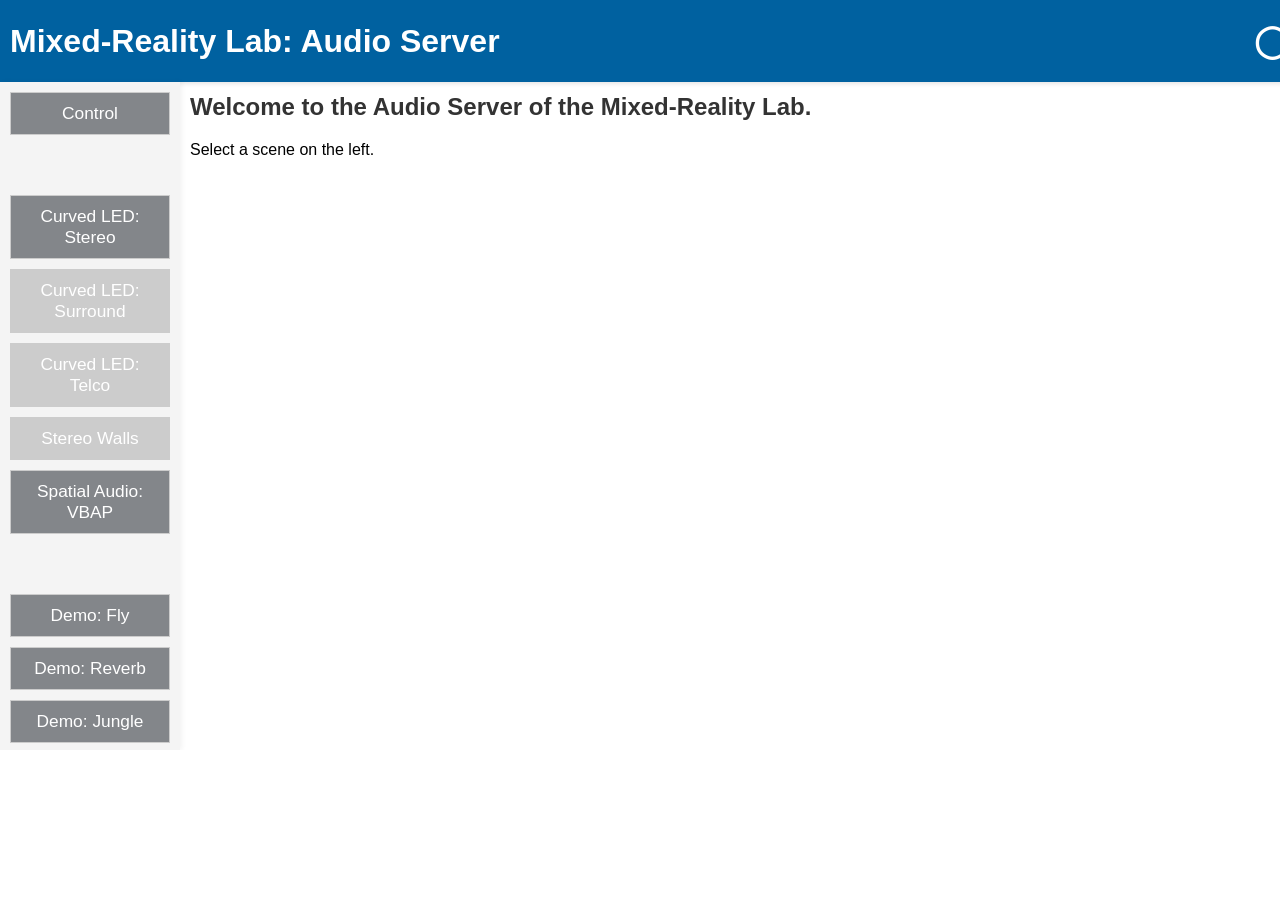
==== resources/WebGUI/index.html @ 992c525e "Curved_LED_Stereo: prepared for a release." ====
<!DOCTYPE html>
<html lang="en">
  <head>
    <meta charset="utf-8">
    <title>MR Lab Audio</title>
    <link rel="stylesheet" href="style.css">
    <script src="scripts/osc-browser.min.js"></script>
		<script src="scripts/main.js"></script>
    <script src="scripts/osc-handler.js"></script>
		<script src="scripts/input-controls.js"></script>
  </head>
  <body>
	
	<header class="top-menu-bar">
		<h1>Mixed-Reality Lab: Audio Server</h1>
		<h1 id="system-status" onclick="SystemStatusLegend()"><span style="color: white;">&#9711;</span></h1>
	</header>
	
	<div class="main-layout-horizontal">
		
		<aside class="scenes-sidebar" id="scene-sidebar">
			<button id="button-control" onclick="loadScene('control', this)">Control</button>
			<div class="sidebar-spacer"></div>
			<button id="button-Curved_LED_Stereo" onclick="loadScene('Curved_LED_Stereo', this)">Curved LED: Stereo</button>
			<button disabled id="button-Curved_LED_Surround" onclick="loadScene('Curved_LED_Surround', this)">Curved LED: Surround</button>
			<button disabled id="button-Curved_LED_Telco" onclick="loadScene('Curved_LED_Telco', this)">Curved LED: Telco</button>
			<button disabled id="button-Stereo_Walls" onclick="loadScene('Stereo_Walls', this)">Stereo Walls</button>
      <button id="button-SA_VBAP" onclick="loadScene('SA_VBAP', this)">Spatial Audio: VBAP</button>			
			<div class="sidebar-spacer"></div>
			<button id="button-demo_fly" onclick="loadScene('demo_fly', this)">Demo: Fly</button>
			<button id="button-demo_reverb" onclick="loadScene('demo_reverb', this)">Demo: Reverb</button>
			<button id="button-demo_jungle" onclick="loadScene('demo_jungle', this)">Demo: Jungle</button>
			<button id="button-demo_music" onclick="loadScene('demo_music', this)">Demo: Music</button>
			<div class="sidebar-spacer"></div>
      <p style="text-align: center;"><span id="git-version">Loading version...</span></p>
      <p style="text-align: center;">
        fan-i12minus: <span id="fan-i12minus">---</span><br>
        fan-power: <span id="fan-power">---</span><br>
        fan-imain: <span id="fan-imain">---</span><br>
        fan-temp1: <span id="fan-temp1">---</span><br>
        fan-cpu-temp: <span id="fan-cpu-temp">---</span><br>
        fan-temp_local: <span id="fan-temp_local">---</span><br>
      </p>
		</aside>

		<main class="scene-port" id="scene-port">
			<div class="scene-main">
				<h2>Welcome to the Audio Server of the Mixed-Reality Lab.</h2>
				<p>Select a scene on the left.</p>
			</div>
    </main>	

	</div>	

	<dialog id="confirmDialog" style="margin: auto; padding:100px;">
		<h2 id="confirmTitle">Title</h2>
		<p id="confirmText">Are you sure?</p>
		<br>
		<button id="okBtn" >OK</button>
		<br><br>
		<button id="cancelBtn" >Cancel</button>
	</dialog>
	
	<dialog id="infoDialog" style="margin: auto; padding:100px;">
		<h2 id="infoTitle">Title</h2>
		<p id="infoText">Info message...</p>
		<br>
		<button id="infoOkBtn" >OK</button>
	</dialog>
	
  </body>
</html>
---- resources/WebGUI/style.css ----
/* Courtesy of https://niklasfasching.de/posts/just-enough-css/ */

* {
  box-sizing: border-box;
  margin: 0;
  padding: 0;
}


body,
html {
  width: 1300px;
  height: 750px;
  font: 100% sans-serif;
  word-wrap: break-word;
  overflow-x: hidden; /* Prevents unwanted horizontal scrolling */
  overflow-y: scroll; 
}

h1 {
  margin: 1rem 0 1rem 0;
  line-height: 1.25;
  color: white;
}

h2,
h3,
h4 {
  line-height: 1.25;
  color: #333;
}

a {
  color: #fa6432;
  text-decoration: none;
}

a:hover,
a:focus,
a:active {
  text-decoration: underline;
}

p {
  margin: 1em 0;
  line-height: 1.5;
}

p code {
  background-color: #eee;
  padding: 0.05em 0.2em;
  border: 1px solid #ccc;
}

ol,
ul {
  margin: 1em;
}

ol li ol,
ol li ul,
ul li ol,
ul li ul {
  margin: 0 2em;
}

ol li p,
ul li p {
  margin: 0;
}

dl {
  font-family: monospace, monospace;
}

dl dt {
  font-weight: bold;
}

dl dd {
  margin: -1em 0 1em 1em;
}

img {
  max-width: 100%;
  display: block;
  margin: 0 auto;
  padding: 0.5em;
}

blockquote {
  padding-left: 1em;
  font-style: italic;
  border-left: solid 1px #fa6432;
}

table {
  font-size: 1rem;
  text-align: left;
  caption-side: bottom;
  margin-bottom: 2em;
}

table * {
  border: none;
}

table thead,
table tr {
  display: table;
  table-layout: fixed;
  width: 100%;
}

table tr:nth-child(even) {
  background-color: rgba(200, 200, 200, 0.2);
}

table tbody {
  display: block;
  max-height: 70vh;
  overflow-y: auto;
}

table td,
table th {
  padding: 0.25em;
}

.title {
  font-size: 2.5em;
}

.subtitle {
  font-weight: normal;
  font-size: 0.75em;
  color: #666;
}

.tags {
  margin-top: -1.5rem;
  padding-bottom: 1.5em;
}

.tags li {
  display: inline;
  margin-right: 0.5em;
}

figure {
  margin: 1em 0;
}

figure figcaption {
  font-family: monospace, monospace;
  font-size: 0.75em;
  text-align: center;
  color: grey;
}

.footnote-definition sup {
  margin-left: -1.5em;
  float: left;
}

.footnote-definition .footnote-body {
  margin: 1em 0;
  padding: 0 1em;
  border: 1px dashed rgba(250, 100, 50, 0.3);
  background-color: rgba(200, 200, 200, 0.2);
}

.footnote-definition .footnote-body p:only-child {
  margin: 0.2em 0;
}

header {
  display: flex;
  justify-content: space-between;
}

header nav {
  display: flex;
  align-items: center;
  justify-content: space-between;
}

header a+a {
  margin-left: 1rem;
}

.posts {
  margin: 0;
  list-style: none;
}

.posts .post a {
  display: flex;
  padding: 0.5em 0;
  color: black;
}

.posts .post a:hover,
.posts .post a:focus,
.posts .post a:active {
  text-decoration: none;
  background: rgba(200, 200, 200, 0.2);
}

.posts .post date {
  font-family: monospace, monospace;
  font-size: 0.8rem;
  vertical-align: middle;
  padding-right: 2rem;
  color: grey;
}

/* The top horizontal menu bar */
.top-menu-bar {
  background-color: #0061a0; /* Dark background */
  padding: 5px 10px;
  display: flex; /* Arrange buttons horizontally */
  gap: 15px;
  box-shadow: 0 2px 4px rgba(0, 0, 0, 0.1);
  color: white;
}

.top-menu-bar button {
  padding: 8px 15px;
  background-color: #3498db;
  color: white;
  border: none;
  cursor: pointer;
  border-radius: 4px;
  transition: background-color 0.2s;
}

.top-menu-bar button:hover {
  background-color: #2980b9;
}

.top-menu-bar a {
  color: white;
  text-decoration: none;
}

.top-menu-bar a:hover,
a:focus,
a:active {
  text-decoration: underline;
}


/* The container holding the left sidebar and the scene content */
.main-layout-horizontal {
  display: flex; /* Ensure it takes up the rest of the page height */
  height: 89%; /* calc(755px - 70px); /* Fixed height minus the header height (approx) */
}

/* Sidebar with the Buttons activating the Scenes */
.scenes-sidebar {
  width: 180px; /* Fixed width for the button bar */
  min-width: 180px;
  background-color: #f4f4f4;
  padding: 10px;
  display: flex;
  flex-direction: column; /* Stack the buttons vertically */
  gap: 10px; /* Space between the buttons */
  box-shadow: 2px 0 5px rgba(0, 0, 0, 0.05);
  overflow-y: auto; /* Make button list scrollable */
}

/* Spacer for consistent gap between button groups */
.sidebar-spacer {
  height: 40px;
  flex-shrink: 0;
}

/* Button to activate a Scene */
.scenes-sidebar button {
  padding: 10px;
  border: 1px solid #ccc;
  background-color: #83868a;
  color: #ffffff;
  cursor: pointer;
  font-size: 13pt;
  text-align: center;
}

button:disabled {
  background-color: #cccccc; 
}

/* Properties of the active */
.scenes-sidebar .active-scene {
  background-color: #0061a0;
  color: white;
  font-weight: bold;
  border-color: #4CAF50;
}

/* Properties of a scene with a launched app */
.scenes-sidebar .launched-scene {
  background-color: #800000;
  color: white;
  font-weight: bold;
  border-color: #FF0000;
}

/* Port for the Scene Area (takes up remaining space) */
.scene-port {
  flex-grow: 1; /* Allows content area to fill the rest of the space */
  padding: 5px;
  overflow-y: clip; /* Scene content scrolls independently */
}

/* Main Scene Area */
.scene-main {
  display: block;
  padding: 5px;
  height: 100%
}

.scene-main button {
  padding: 10px;
  border: 1px solid #ccc;
  background-color: #83868a;
  color: #ffffff;
  cursor: pointer;
  text-align: center;
}

.scene-main button:disabled {
  background-color: #cccccc; 
}

#confirmDialog {
  padding: 20px;
  text-align: center;
}

#confirmDialog::backdrop {
  background-color: rgba(0, 0, 0, 0.6);
  backdrop-filter: blur(4px);
}

#confirmDialog button {
  padding: 20px;
  border: 1px solid #ccc;
  background-color: #83868a;
  color: #ffffff;
  cursor: pointer;
  font-size: 13pt;
  text-align: center;
  width: 300px;
}

#infoDialog {
  padding: 20px;
  text-align: center;
}

#infoDialog::backdrop {
  background-color: rgba(0, 0, 0, 0.6);
  backdrop-filter: blur(4px);
}

#infoDialog button {
  padding: 20px;
  border: 1px solid #ccc;
  background-color: #83868a;
  color: #ffffff;
  cursor: pointer;
  font-size: 13pt;
  text-align: center;
  width: 300px;
}
#page-home {
  display: block; /* Default visible section */
}

.big-button {
  width: 180px;
  padding: 0px;
  display: flex;
  align-items: center;
  justify-content: center;
  text-align: center;
  font-size: 13px;
  font-weight: bold;
  cursor: pointer;
}

.start-container {
  display: flex;
  justify-content: space-between; /* Pushes content to far left and far right */
  align-items: center;
  padding: 0px;
  border: 1px solid #ccc;
  width: 100%;
  height: 95%;
}

.small-button {
  width: 120px;
  padding: 10px;
  display: flex;
  align-items: center;
  justify-content: center;
  text-align: center;
  font-size: 13px;
  font-weight: bold;
  cursor: pointer;
  color: #ffffff;
}

.button-group {
  display: flex;
  flex-direction: column;
  align-items: center;
  justify-content: space-evenly;
  gap: 0px;
  width: 80%;
  height: 60%;
  box-sizing: border-box;
}

.slider-group { /* Group with the sliders, fills the entire vertical height */
  display: flex;
  flex-direction: column;
  align-items: center;
  justify-content: center;
  width: 40%;
  height: 100%;
  gap: 5px;
}

.input-group { /* Group with the signal input, fills the entire vertical height */
  display: flex;
  flex-direction: column;
  align-items: center;
  justify-content: top;
  width: 40%;
  height: 100%;
}

.volume-slider { /* Style to make a vertical volume slider */
  writing-mode: vertical-lr;
  direction: rtl;
  width: 20px;
  height: 70%;
  margin: 20px;
}

.level-box { /* Style to display a level */
  font-family: monospace;
  font-size: 1rem;
  background: #0061a0;
  color: white;
  padding: 5px 5px;
  border-radius: 4px;
  width: 80px;
  text-align: center;
}

.vu-meter {
  transform: rotate(-90deg);
  width: 100%; /* This becomes the height */
  height: 20px; /* This becomes the thickness */
}

.meter-container {
  width: 30px;
  height: 60%;
  min-height: 200px;
  margin: 20px;
  background-color: #333;
  border: 2px solid #000;
  position: relative;
  display: flex;
  align-items: flex-end; /* Ensures the bar "grows" from the bottom */
}

.meter-bar {
  width: 100%;
  height: 60%; /* Change this percentage to move the meter */
  background: linear-gradient(to top, green 0%, yellow 70%, red 100%);
  transition: height 0.1s ease; /* Smooth movement */
}

.active-input {
  background-color: #4CAF50 !important; /* Green */
  color: white !important;
}
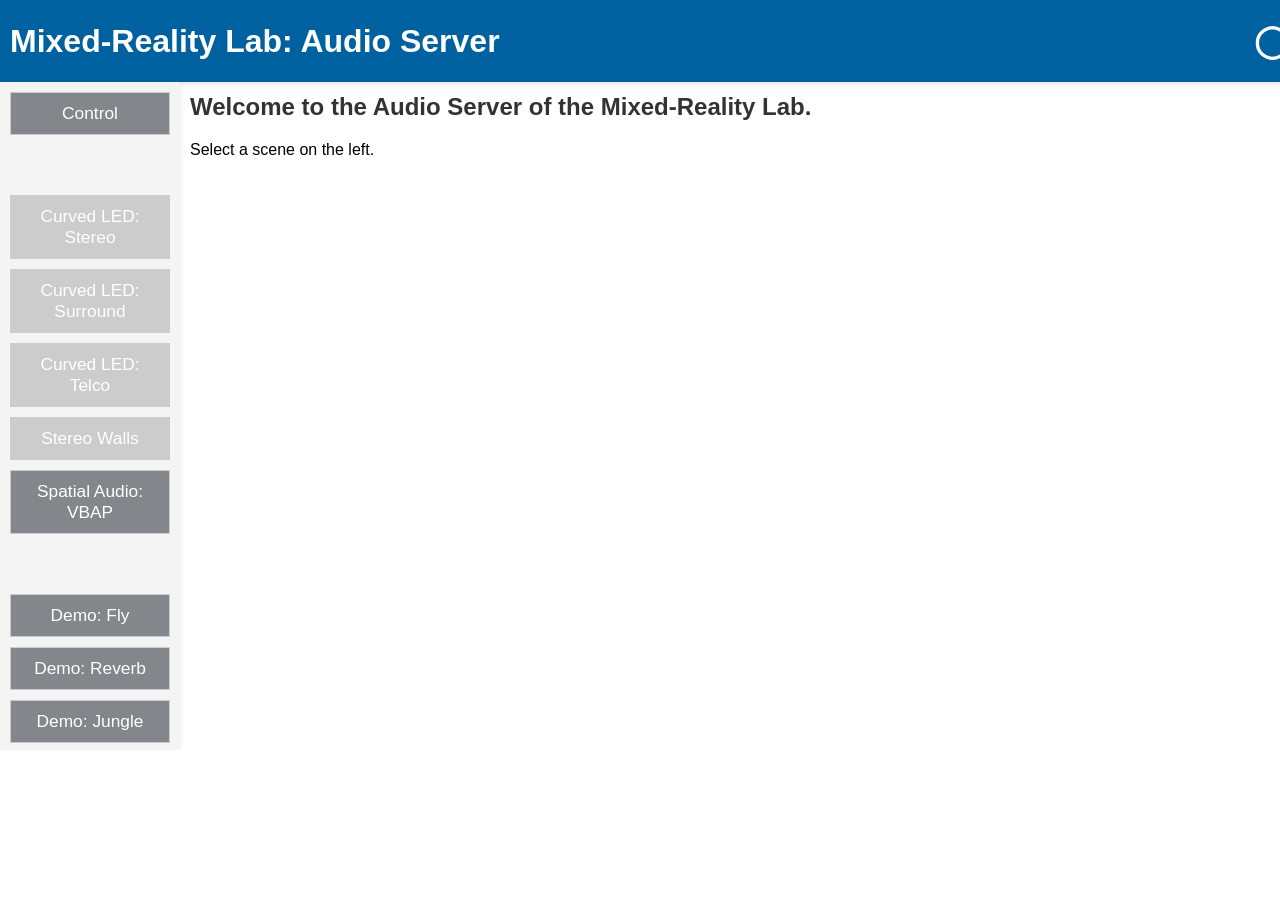
==== commit 97378aba: "Curved LED Stereo scene disabled" ====
--- a/resources/WebGUI/index.html
+++ b/resources/WebGUI/index.html
@@ -21,7 +21,7 @@
 		<aside class="scenes-sidebar" id="scene-sidebar">
 			<button id="button-control" onclick="loadScene('control', this)">Control</button>
 			<div class="sidebar-spacer"></div>
-			<button id="button-Curved_LED_Stereo" onclick="loadScene('Curved_LED_Stereo', this)">Curved LED: Stereo</button>
+			<button disabled id="button-Curved_LED_Stereo" onclick="loadScene('Curved_LED_Stereo', this)">Curved LED: Stereo</button>
 			<button disabled id="button-Curved_LED_Surround" onclick="loadScene('Curved_LED_Surround', this)">Curved LED: Surround</button>
 			<button disabled id="button-Curved_LED_Telco" onclick="loadScene('Curved_LED_Telco', this)">Curved LED: Telco</button>
 			<button disabled id="button-Stereo_Walls" onclick="loadScene('Stereo_Walls', this)">Stereo Walls</button>
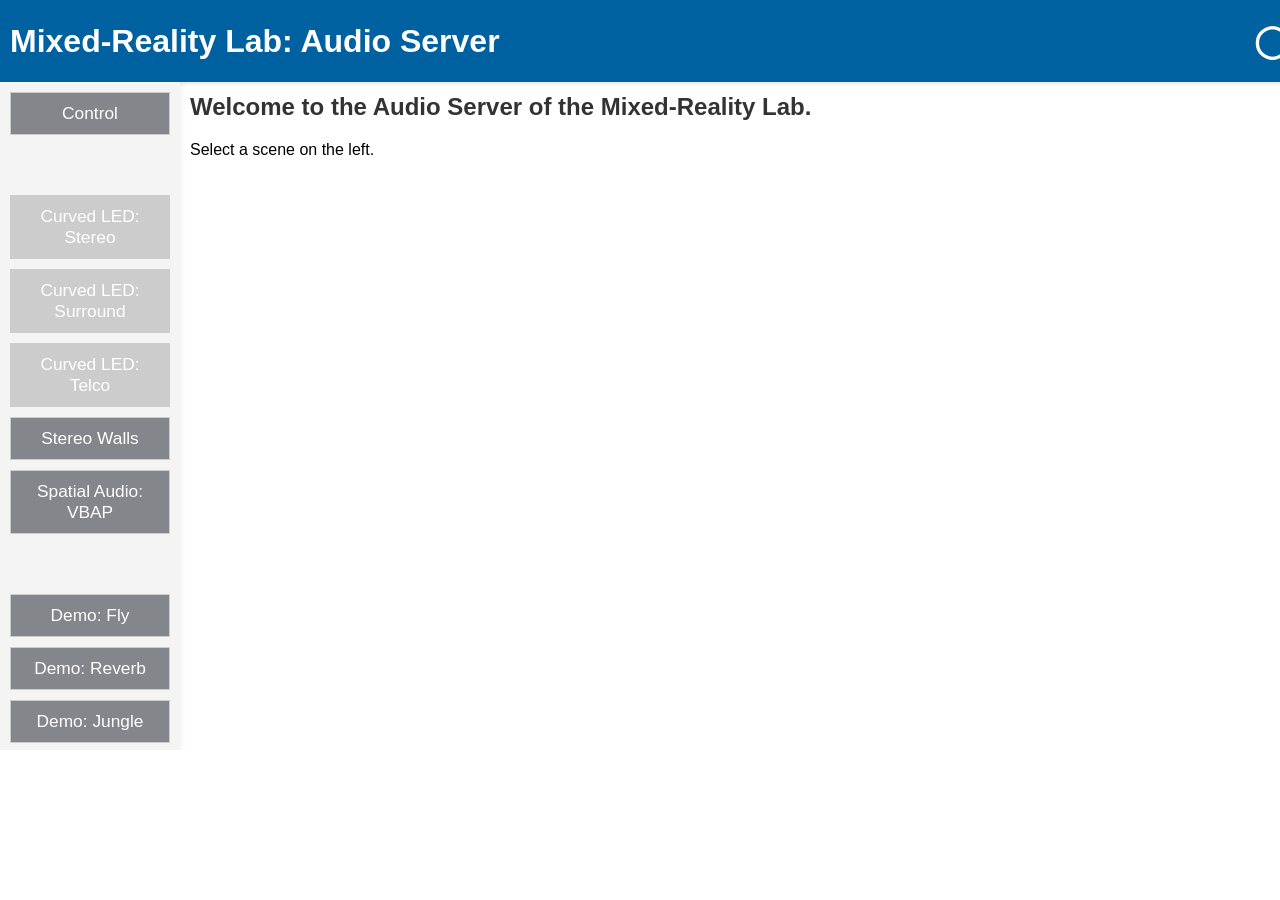
==== commit 9d916475: "Stereo_Walls: output section done (except VU meter)" ====
--- a/resources/WebGUI/index.html
+++ b/resources/WebGUI/index.html
@@ -24,7 +24,7 @@
 			<button disabled id="button-Curved_LED_Stereo" onclick="loadScene('Curved_LED_Stereo', this)">Curved LED: Stereo</button>
 			<button disabled id="button-Curved_LED_Surround" onclick="loadScene('Curved_LED_Surround', this)">Curved LED: Surround</button>
 			<button disabled id="button-Curved_LED_Telco" onclick="loadScene('Curved_LED_Telco', this)">Curved LED: Telco</button>
-			<button disabled id="button-Stereo_Walls" onclick="loadScene('Stereo_Walls', this)">Stereo Walls</button>
+			<button id="button-Stereo_Walls" onclick="loadScene('Stereo_Walls', this)">Stereo Walls</button>
       <button id="button-SA_VBAP" onclick="loadScene('SA_VBAP', this)">Spatial Audio: VBAP</button>			
 			<div class="sidebar-spacer"></div>
 			<button id="button-demo_fly" onclick="loadScene('demo_fly', this)">Demo: Fly</button>
--- a/resources/WebGUI/style.css
+++ b/resources/WebGUI/style.css
@@ -459,7 +459,7 @@
   color: white;
   padding: 5px 5px;
   border-radius: 4px;
-  width: 80px;
+  width: 75px;
   text-align: center;
 }
 
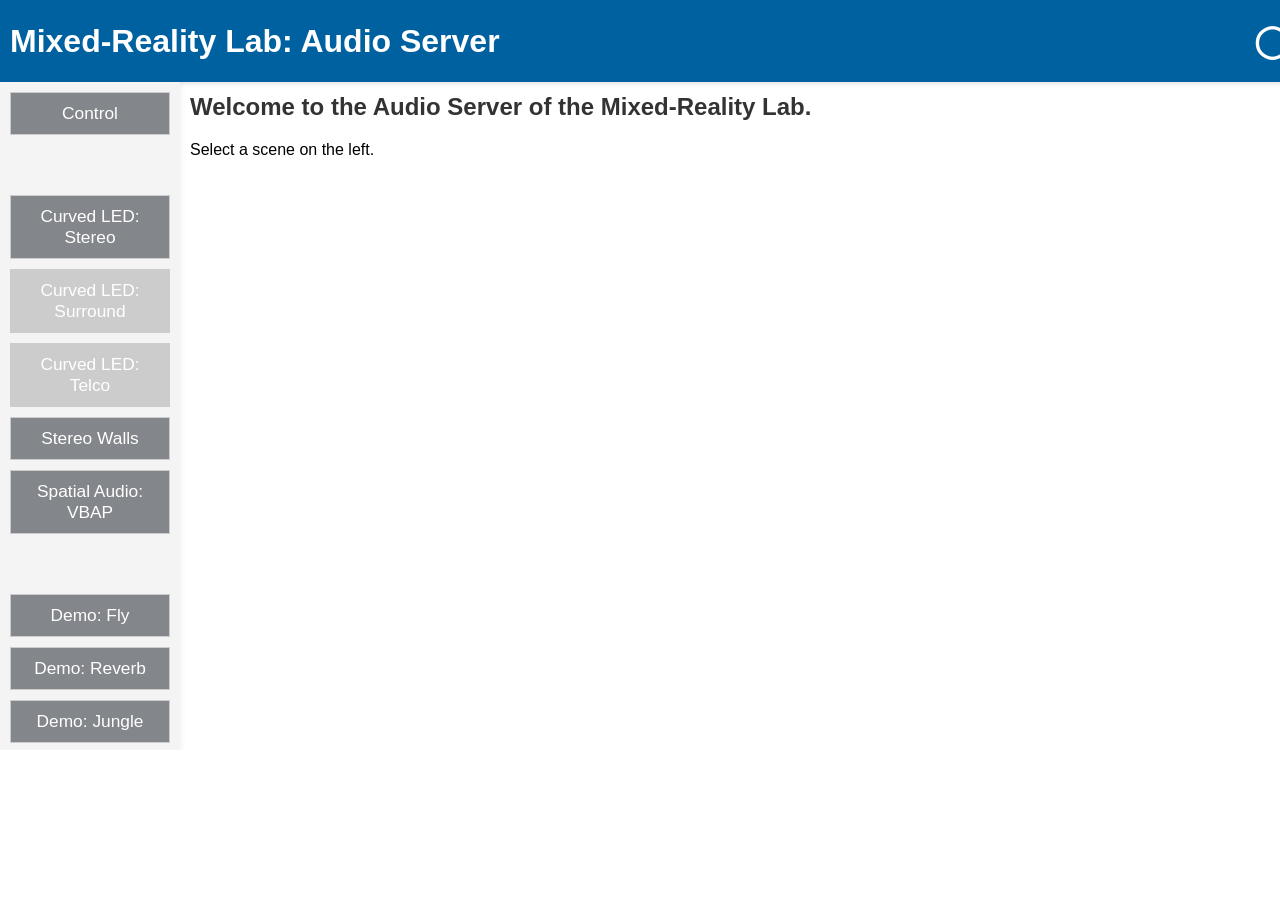
==== commit 8dbf157b: "System status updates now on any message from the Matrix" ====
--- a/resources/WebGUI/index.html
+++ b/resources/WebGUI/index.html
@@ -21,7 +21,7 @@
 		<aside class="scenes-sidebar" id="scene-sidebar">
 			<button id="button-control" onclick="loadScene('control', this)">Control</button>
 			<div class="sidebar-spacer"></div>
-			<button disabled id="button-Curved_LED_Stereo" onclick="loadScene('Curved_LED_Stereo', this)">Curved LED: Stereo</button>
+			<button id="button-Curved_LED_Stereo" onclick="loadScene('Curved_LED_Stereo', this)">Curved LED: Stereo</button>
 			<button disabled id="button-Curved_LED_Surround" onclick="loadScene('Curved_LED_Surround', this)">Curved LED: Surround</button>
 			<button disabled id="button-Curved_LED_Telco" onclick="loadScene('Curved_LED_Telco', this)">Curved LED: Telco</button>
 			<button id="button-Stereo_Walls" onclick="loadScene('Stereo_Walls', this)">Stereo Walls</button>
@@ -38,7 +38,8 @@
         fan-power: <span id="fan-power">---</span><br>
         fan-imain: <span id="fan-imain">---</span><br>
         fan-temp1: <span id="fan-temp1">---</span><br>
-        fan-cpu-temp: <span id="fan-cpu-temp">---</span><br>
+        fan-temp2: <span id="fan-temp2">---</span><br>
+        fan-cpu_temp: <span id="fan-cpu_temp">---</span><br>
         fan-temp_local: <span id="fan-temp_local">---</span><br>
       </p>
 		</aside>
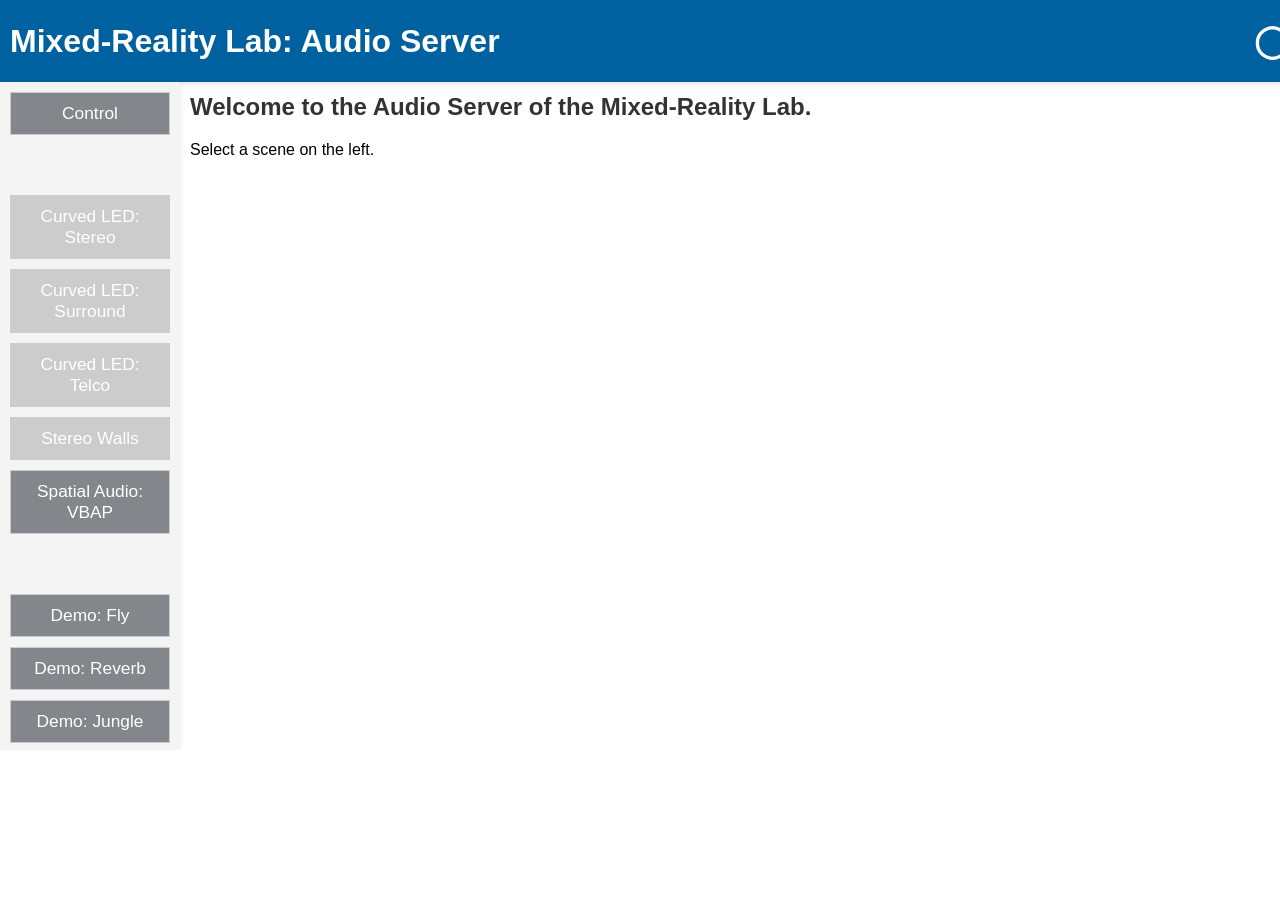
==== commit 7d0cf070: "volumes and styles adapted" ====
--- a/resources/WebGUI/index.html
+++ b/resources/WebGUI/index.html
@@ -21,10 +21,10 @@
 		<aside class="scenes-sidebar" id="scene-sidebar">
 			<button id="button-control" onclick="loadScene('control', this)">Control</button>
 			<div class="sidebar-spacer"></div>
-			<button id="button-Curved_LED_Stereo" onclick="loadScene('Curved_LED_Stereo', this)">Curved LED: Stereo</button>
+			<button disabled id="button-Curved_LED_Stereo" onclick="loadScene('Curved_LED_Stereo', this)">Curved LED: Stereo</button>
 			<button disabled id="button-Curved_LED_Surround" onclick="loadScene('Curved_LED_Surround', this)">Curved LED: Surround</button>
 			<button disabled id="button-Curved_LED_Telco" onclick="loadScene('Curved_LED_Telco', this)">Curved LED: Telco</button>
-			<button id="button-Stereo_Walls" onclick="loadScene('Stereo_Walls', this)">Stereo Walls</button>
+			<button disabled id="button-Stereo_Walls" onclick="loadScene('Stereo_Walls', this)">Stereo Walls</button>
       <button id="button-SA_VBAP" onclick="loadScene('SA_VBAP', this)">Spatial Audio: VBAP</button>			
 			<div class="sidebar-spacer"></div>
 			<button id="button-demo_fly" onclick="loadScene('demo_fly', this)">Demo: Fly</button>
--- a/resources/WebGUI/style.css
+++ b/resources/WebGUI/style.css
@@ -454,7 +454,7 @@
 
 .level-box { /* Style to display a level */
   font-family: monospace;
-  font-size: 1rem;
+  font-size: 0.9rem;
   background: #0061a0;
   color: white;
   padding: 5px 5px;
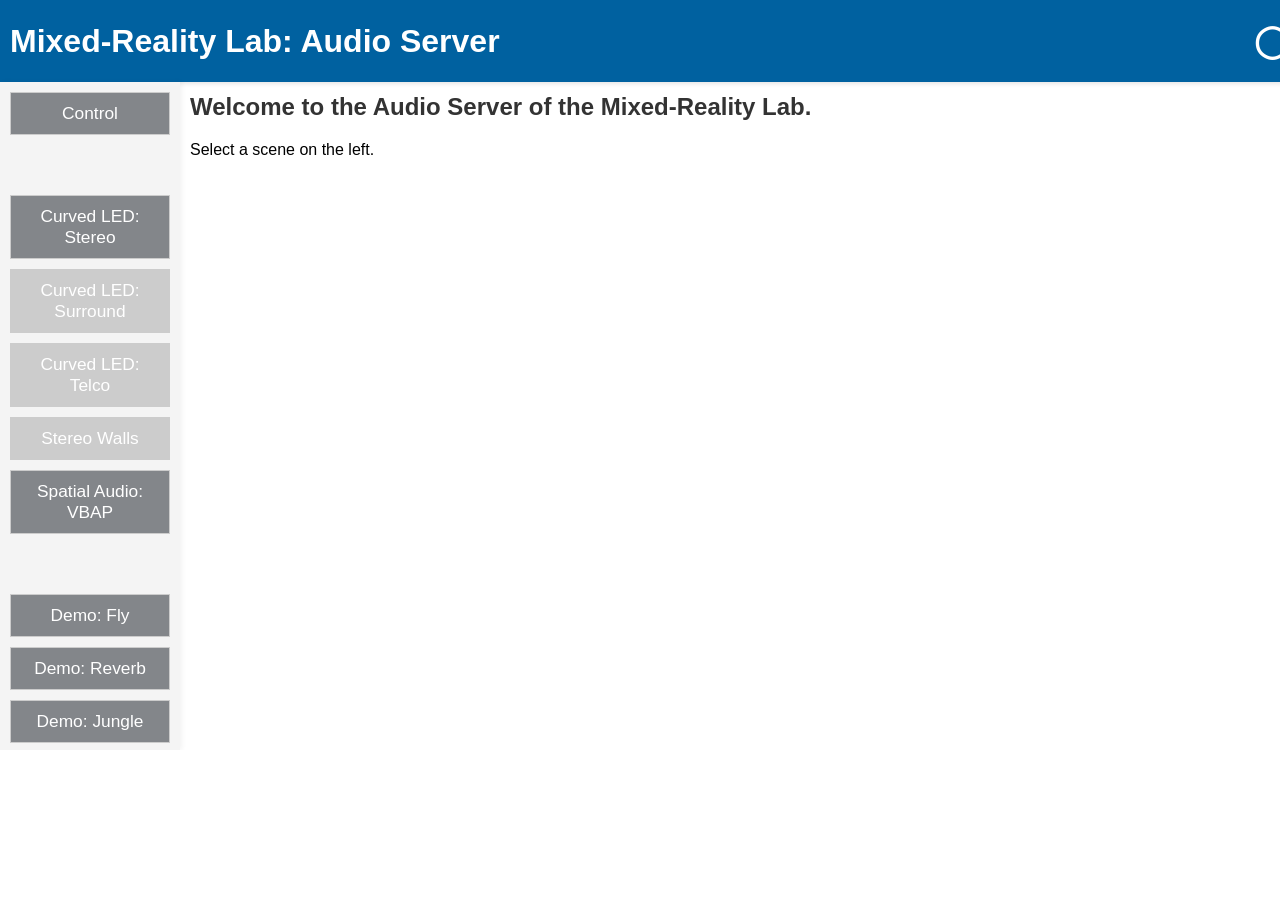
==== commit eb4ef538: "Curved LED Stereo: various issues fixed" ====
--- a/resources/WebGUI/index.html
+++ b/resources/WebGUI/index.html
@@ -21,7 +21,7 @@
 		<aside class="scenes-sidebar" id="scene-sidebar">
 			<button id="button-control" onclick="loadScene('control', this)">Control</button>
 			<div class="sidebar-spacer"></div>
-			<button disabled id="button-Curved_LED_Stereo" onclick="loadScene('Curved_LED_Stereo', this)">Curved LED: Stereo</button>
+			<button id="button-Curved_LED_Stereo" onclick="loadScene('Curved_LED_Stereo', this)">Curved LED: Stereo</button>
 			<button disabled id="button-Curved_LED_Surround" onclick="loadScene('Curved_LED_Surround', this)">Curved LED: Surround</button>
 			<button disabled id="button-Curved_LED_Telco" onclick="loadScene('Curved_LED_Telco', this)">Curved LED: Telco</button>
 			<button disabled id="button-Stereo_Walls" onclick="loadScene('Stereo_Walls', this)">Stereo Walls</button>
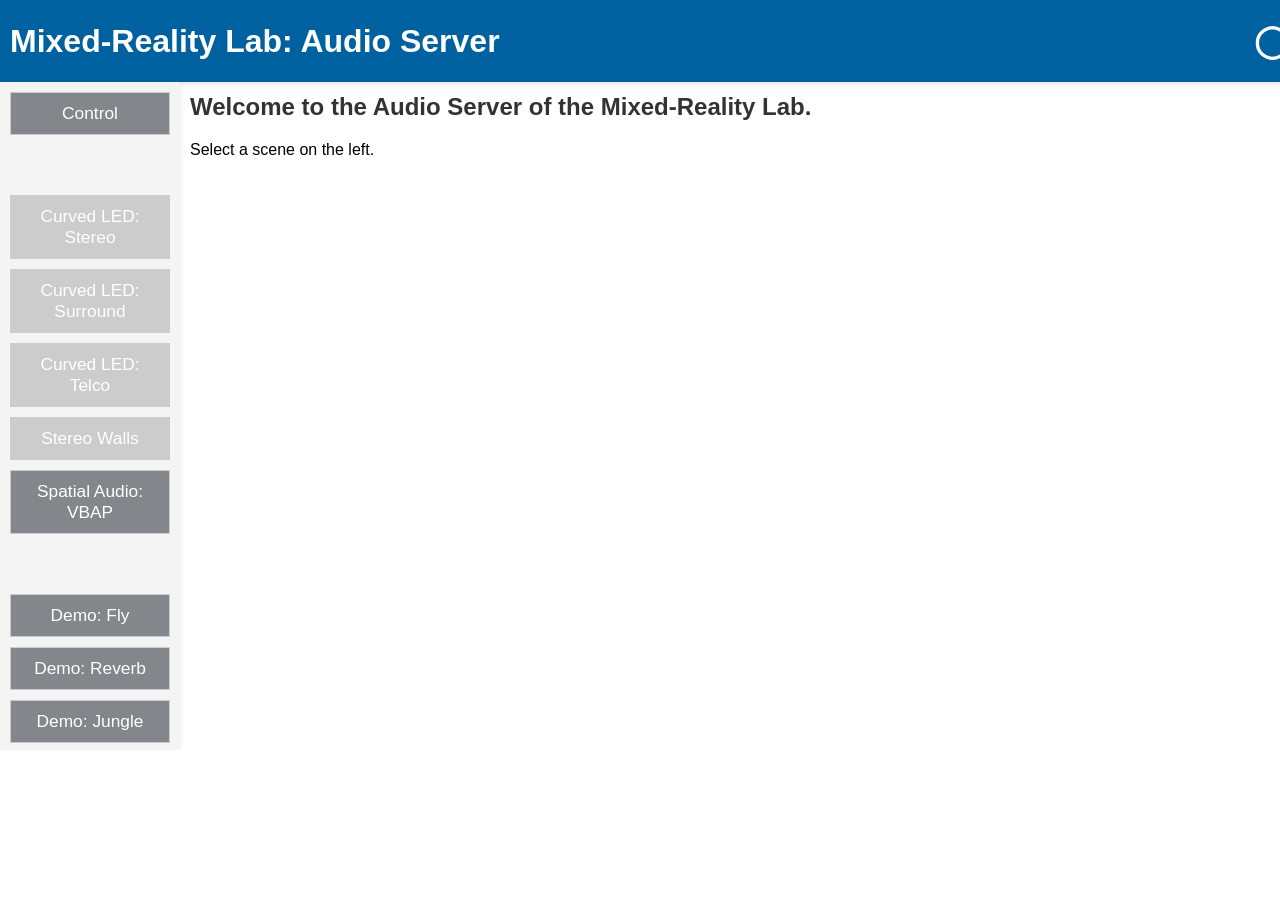
==== commit f4bc7dc2: "Curved LED Stereo disabled" ====
--- a/resources/WebGUI/index.html
+++ b/resources/WebGUI/index.html
@@ -21,7 +21,7 @@
 		<aside class="scenes-sidebar" id="scene-sidebar">
 			<button id="button-control" onclick="loadScene('control', this)">Control</button>
 			<div class="sidebar-spacer"></div>
-			<button id="button-Curved_LED_Stereo" onclick="loadScene('Curved_LED_Stereo', this)">Curved LED: Stereo</button>
+			<button disabled id="button-Curved_LED_Stereo" onclick="loadScene('Curved_LED_Stereo', this)">Curved LED: Stereo</button>
 			<button disabled id="button-Curved_LED_Surround" onclick="loadScene('Curved_LED_Surround', this)">Curved LED: Surround</button>
 			<button disabled id="button-Curved_LED_Telco" onclick="loadScene('Curved_LED_Telco', this)">Curved LED: Telco</button>
 			<button disabled id="button-Stereo_Walls" onclick="loadScene('Stereo_Walls', this)">Stereo Walls</button>
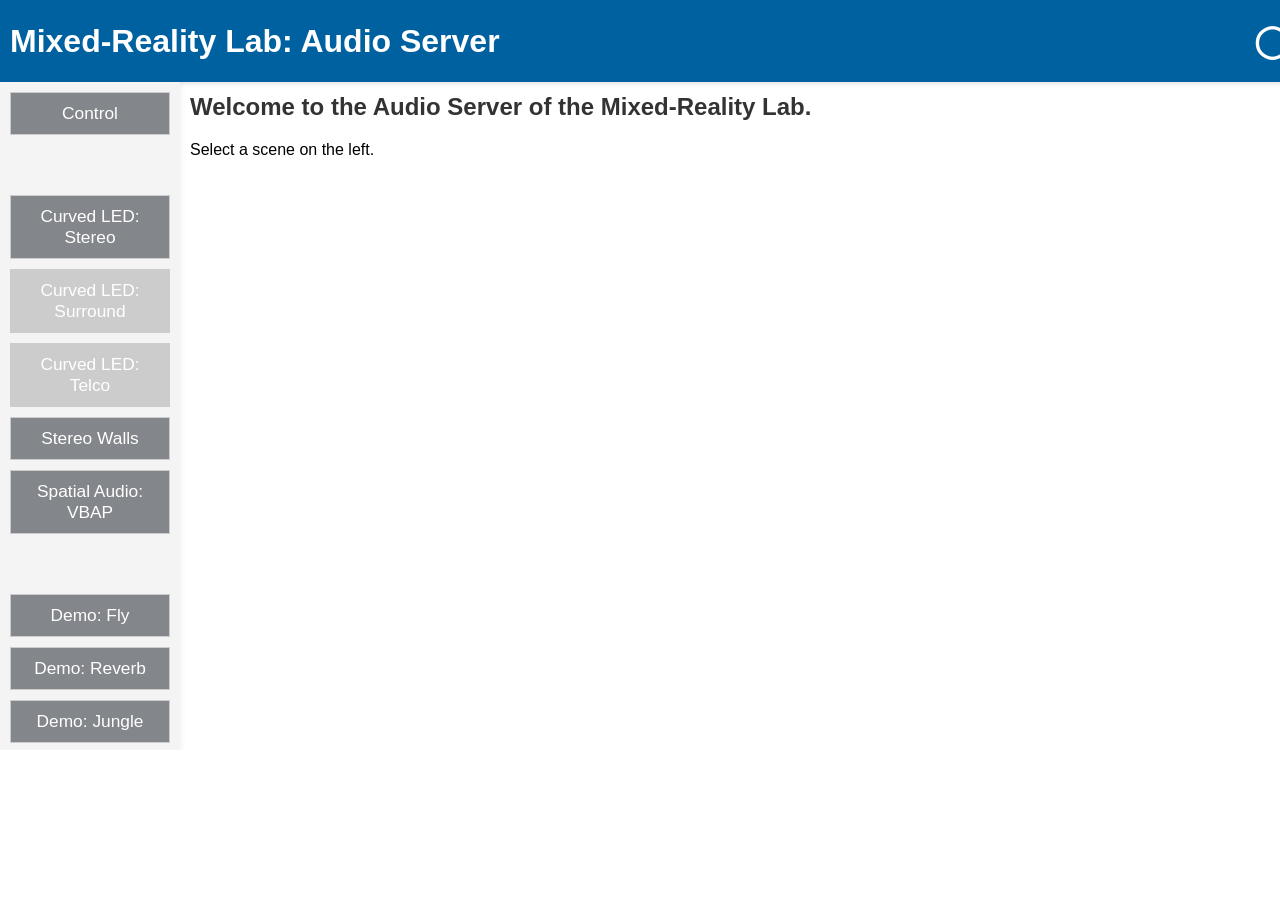
==== commit a55c0d2b: "Curved_LED_Stereo: retrieve gain levels on lock" ====
--- a/resources/WebGUI/index.html
+++ b/resources/WebGUI/index.html
@@ -21,10 +21,10 @@
 		<aside class="scenes-sidebar" id="scene-sidebar">
 			<button id="button-control" onclick="loadScene('control', this)">Control</button>
 			<div class="sidebar-spacer"></div>
-			<button disabled id="button-Curved_LED_Stereo" onclick="loadScene('Curved_LED_Stereo', this)">Curved LED: Stereo</button>
+			<button  id="button-Curved_LED_Stereo" onclick="loadScene('Curved_LED_Stereo', this)">Curved LED: Stereo</button>
 			<button disabled id="button-Curved_LED_Surround" onclick="loadScene('Curved_LED_Surround', this)">Curved LED: Surround</button>
 			<button disabled id="button-Curved_LED_Telco" onclick="loadScene('Curved_LED_Telco', this)">Curved LED: Telco</button>
-			<button disabled id="button-Stereo_Walls" onclick="loadScene('Stereo_Walls', this)">Stereo Walls</button>
+			<button  id="button-Stereo_Walls" onclick="loadScene('Stereo_Walls', this)">Stereo Walls</button>
       <button id="button-SA_VBAP" onclick="loadScene('SA_VBAP', this)">Spatial Audio: VBAP</button>			
 			<div class="sidebar-spacer"></div>
 			<button id="button-demo_fly" onclick="loadScene('demo_fly', this)">Demo: Fly</button>
